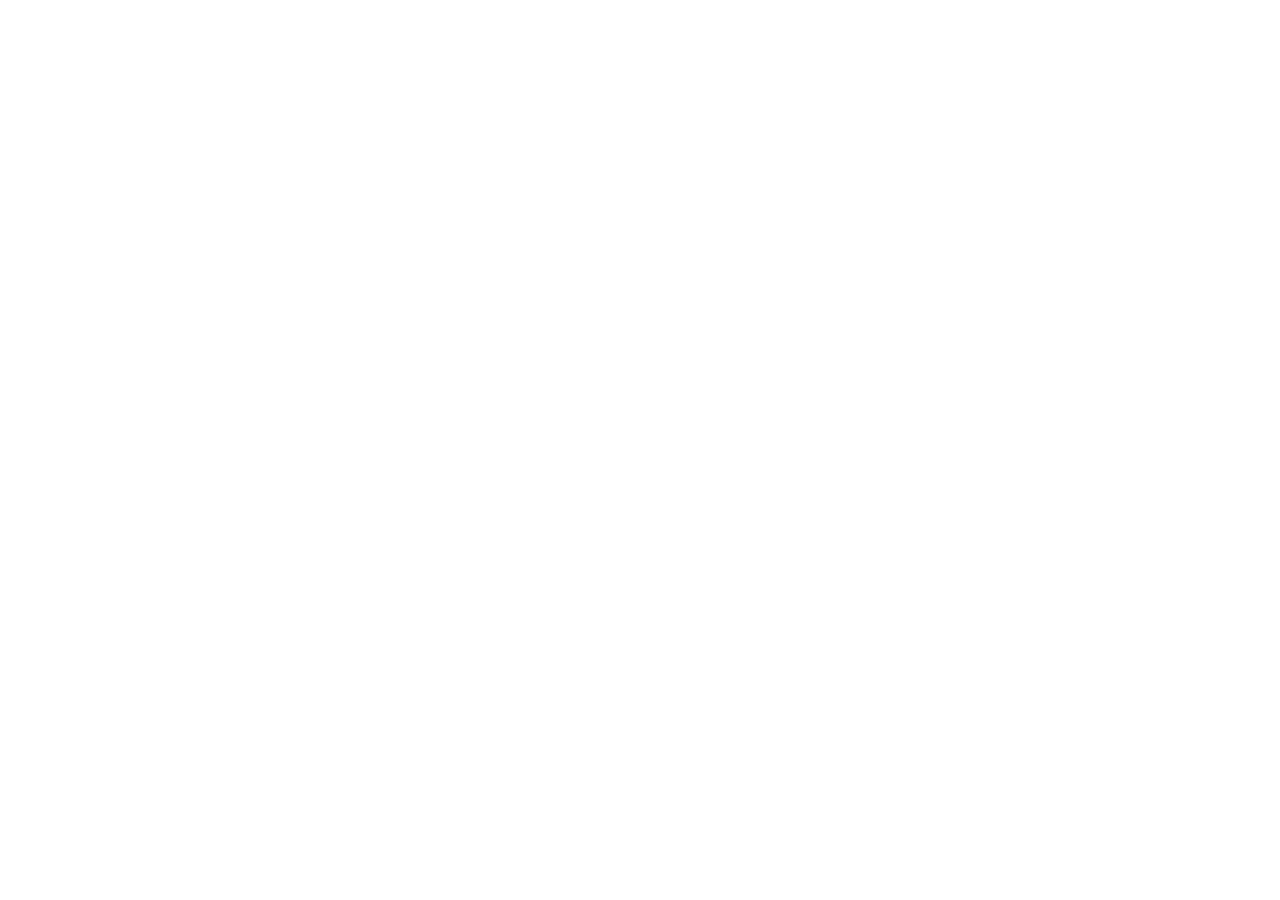
==== Day44/6.4+Motivation+Meme+Project/6.4 Motivation Meme Project/index.html @ 237aadf5 ":sparkles: Feat: Add projeto 44" ====
<!-- 
  TODO: Create a motivational post website.
Style it how ever you like. 
Look at the goal image for inspiration.
But it must have the following features:
1. The main h1 text should be using the Regular Libre Baskerville Font from Google Fonts:
  https://fonts.google.com/specimen/Libre+Baskerville
2. The text should be white and background black.
3. Add your own image into the images folder inside assets. It should have a 5px white border.
4. The text should be center aligned.
5. Create a div to contain the h1, p and img elements. Adjust the margins so that the image and text are centered on the page. 
  Hint: You horizontally center a div by giving it a width of 50% and a margin-left of 25%.
  Hint: Set the image to have a width of 100% so it fills the div. 
6. Read about the text-transform property on MDN docs to make the h1 uppercase with CSS.
  https://developer.mozilla.org/en-US/docs/Web/CSS/text-transform 
-->

<!DOCTYPE html>
<html lang="en">
  <head>
    <meta charset="UTF-8">
    <title>Motivation Meme</title>
    <link rel="stylesheet" href="./style.css">
    <link rel="preconnect" href="https://fonts.googleapis.com">
    <link rel="preconnect" href="https://fonts.gstatic.com" crossorigin>
    <link href="https://fonts.googleapis.com/css2?family=Libre+Baskerville:ital,wght@0,400..700;1,400..700&display=swap" rel="stylesheet">
  </head>

  <body>

  </body>
</html>
---- Day44/6.4+Motivation+Meme+Project/6.4 Motivation Meme Project/style.css ----
.libre-baskerville{
  font-family: "Libre Baskerville", serif;
  font-optical-sizing: auto;
  font-weight: 400;
  font-style: normal;
}
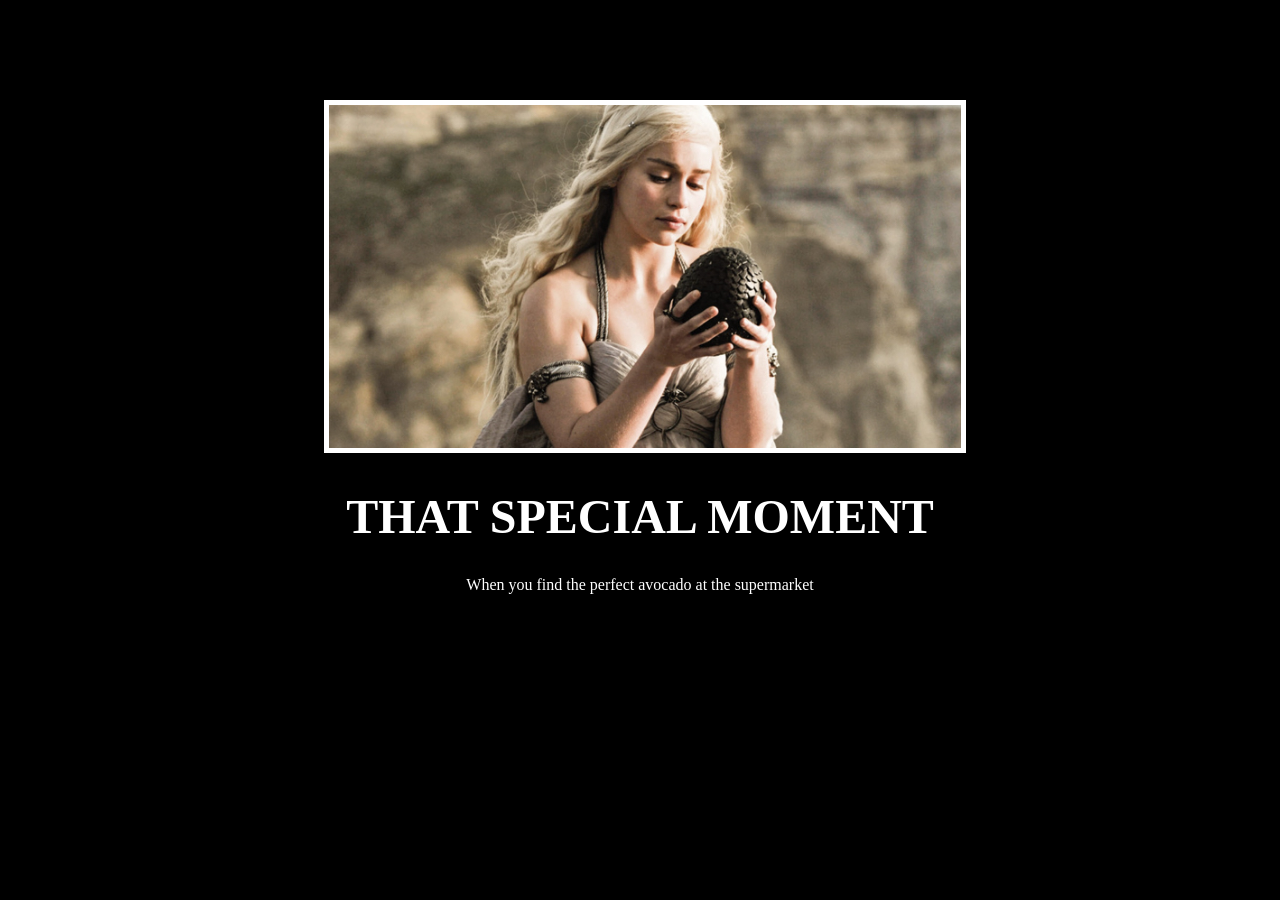
==== commit 327f8176: ":recycle: Refactor: Finalizando motivation meme" ====
--- a/Day44/6.4+Motivation+Meme+Project/6.4 Motivation Meme Project/index.html
+++ b/Day44/6.4+Motivation+Meme+Project/6.4 Motivation Meme Project/index.html
@@ -28,5 +28,11 @@
 
   <body>
 
+    <div class="poster">
+      <img class="motivation-img" src="./assets/images/daenerys.jpeg" src="daenerys with egg"/>
+      <h1>That Special Moment</h1>
+      <p>When you find the perfect avocado at the supermarket</p>
+    </div>
+    
   </body>
 </html>
--- a/Day44/6.4+Motivation+Meme+Project/6.4 Motivation Meme Project/style.css
+++ b/Day44/6.4+Motivation+Meme+Project/6.4 Motivation Meme Project/style.css
@@ -1,6 +1,22 @@
-.libre-baskerville{
+body {
+  background-color: black;
+}
+
+h1 {
+  text-transform: uppercase;
+  font-size: 3rem;
+}
+
+.poster {
+  width: 50%;
+  margin-left: 25%;
+  margin-top: 100px;
+  color: white;
   font-family: "Libre Baskerville", serif;
-  font-optical-sizing: auto;
-  font-weight: 400;
-  font-style: normal;
+  text-align: center;
+}
+
+.motivation-img {
+  border: 5px solid white;
+  width: 100%;
 }
